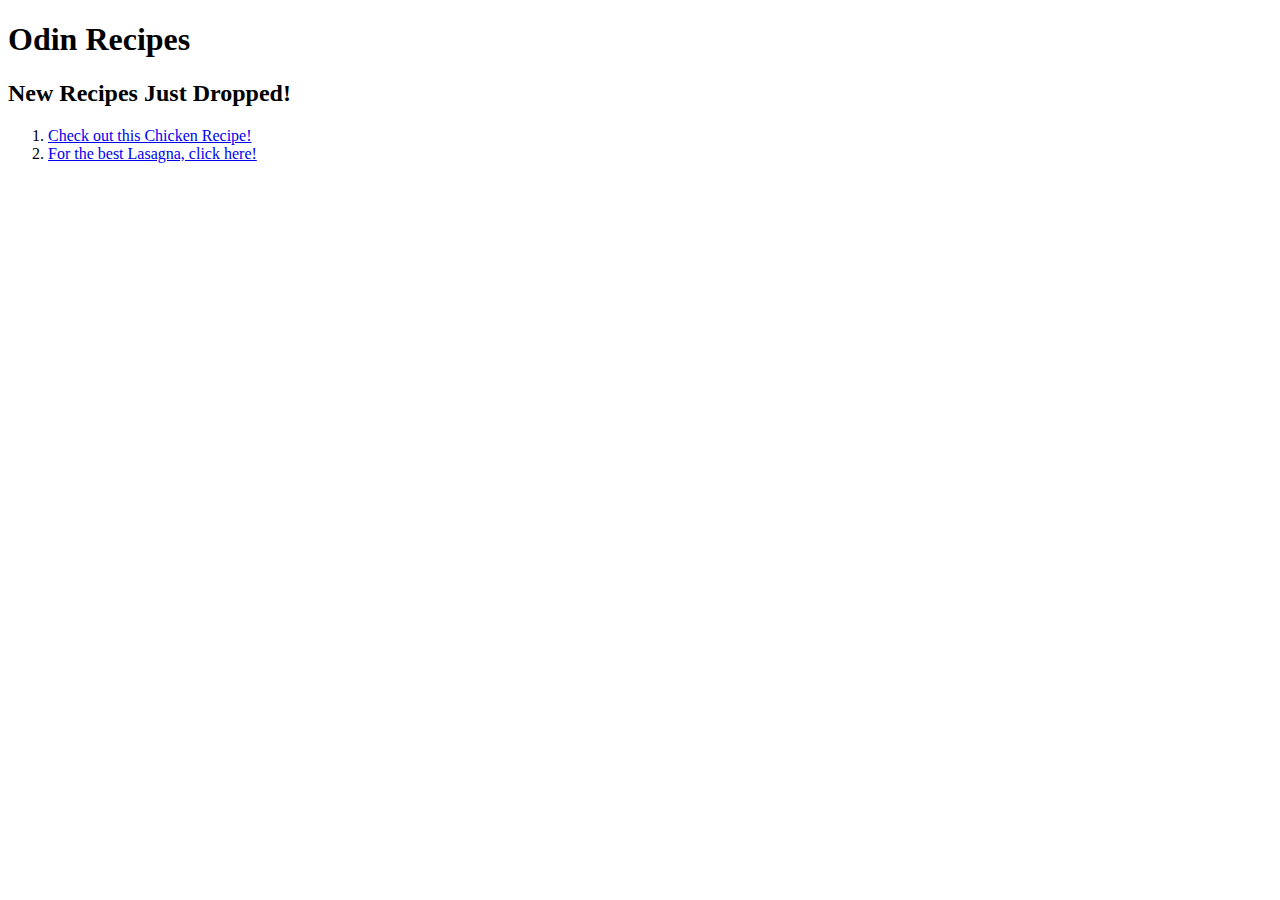
==== index.html @ 246c2b31 "Add Image and Website" ====
<!DOCTYPE html>

<html>
<head>
    <meta charset="UTF-8">
    <title> Recipes</title>
</head>

<body>

    <h1> Odin Recipes</h1>

    <p></p>

    <h2> New Recipes Just Dropped!</h2>
<ol>
<li>    <a href="./recipes/chicken.html" target="_blank" > Check out this Chicken Recipe!</a>
</li>
    <li><a href="./recipes/lasagna.html" target="_blank">For the best Lasagna, click here!</a>
    </li>
</ol>
</body>

</html>
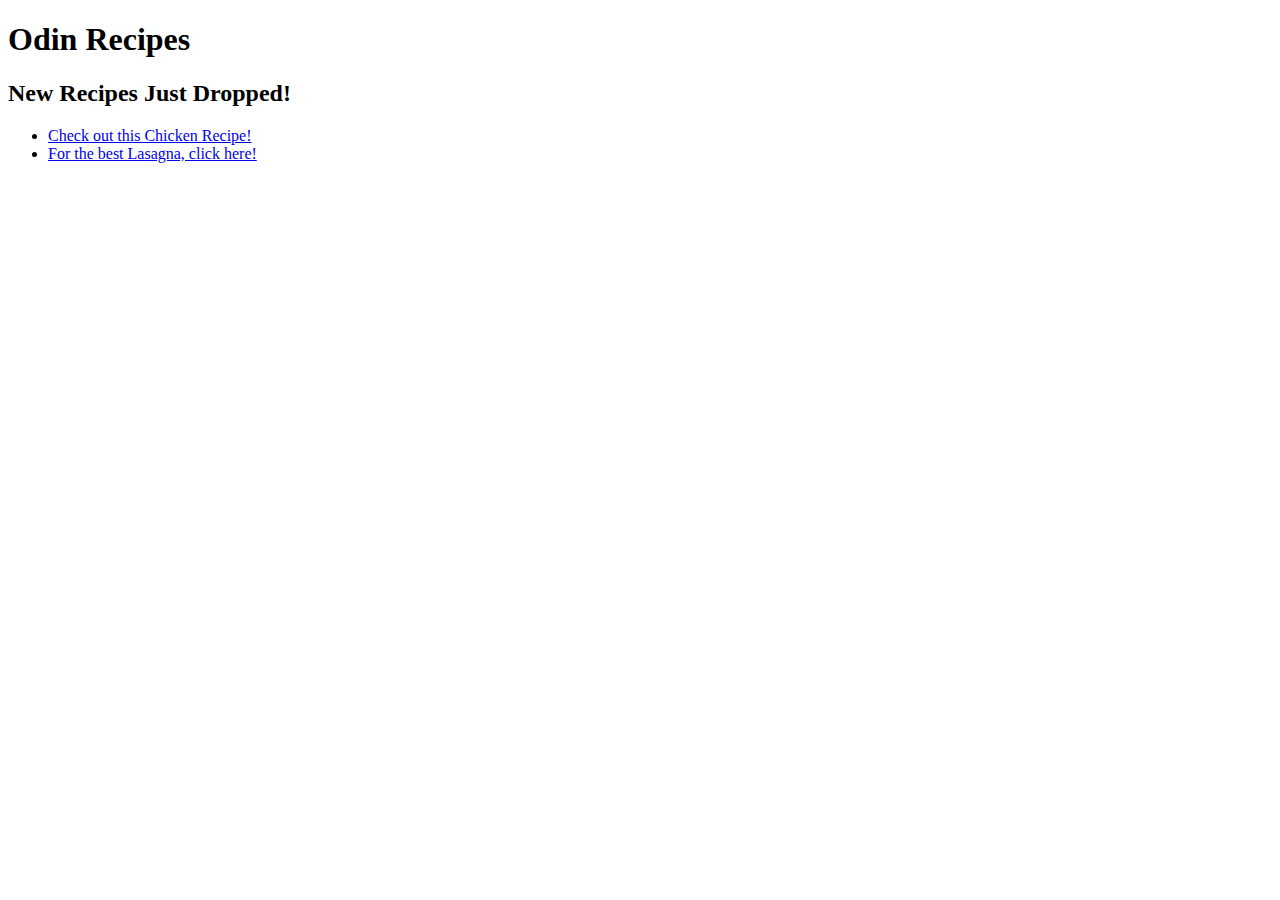
==== commit 01c91007: "Change to unorder list" ====
--- a/index.html
+++ b/index.html
@@ -13,12 +13,12 @@
     <p></p>
 
     <h2> New Recipes Just Dropped!</h2>
-<ol>
+<ul>
 <li>    <a href="./recipes/chicken.html" target="_blank" > Check out this Chicken Recipe!</a>
 </li>
     <li><a href="./recipes/lasagna.html" target="_blank">For the best Lasagna, click here!</a>
     </li>
-</ol>
+</ul>
 </body>
 
 </html>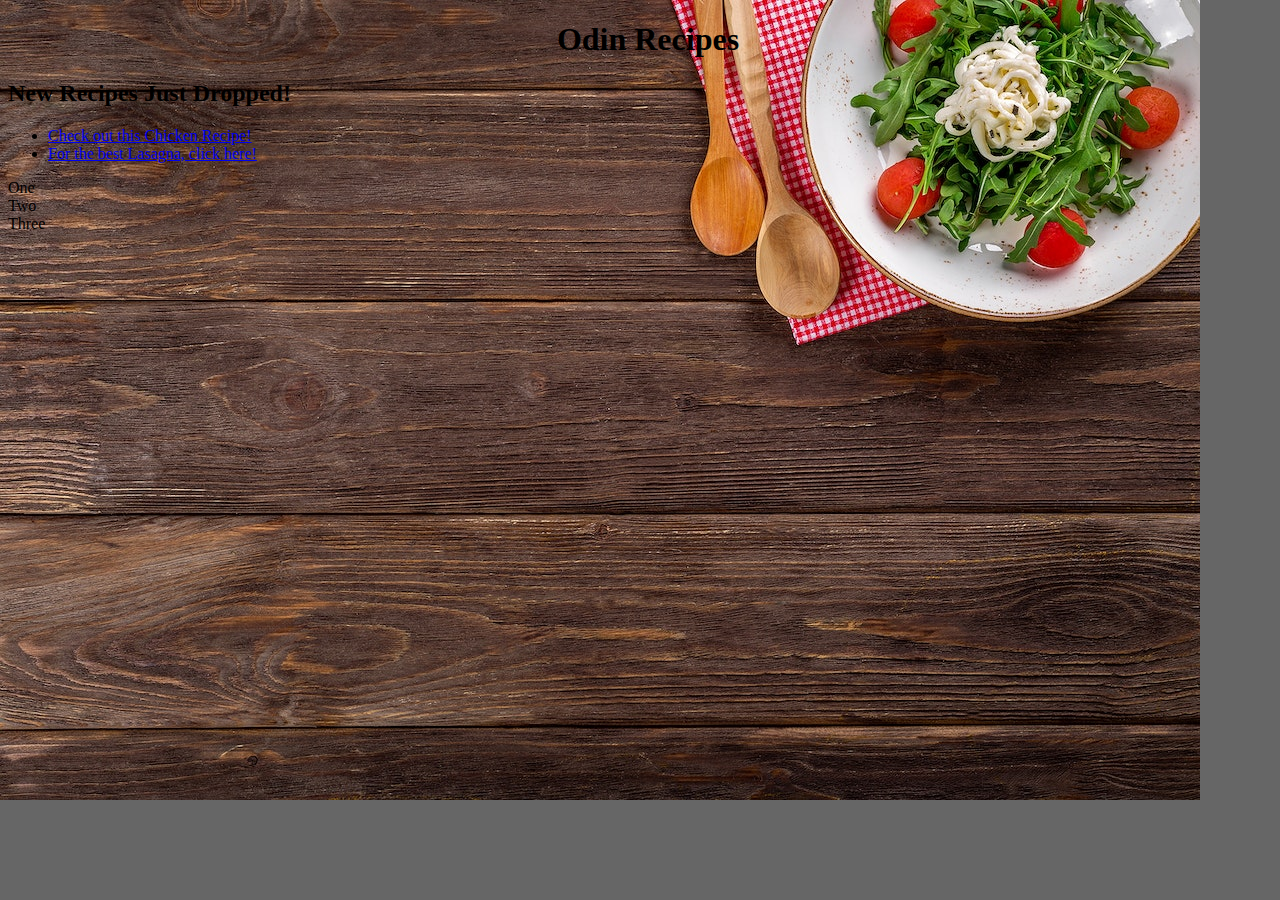
==== commit 166e6849: "New website" ====
--- a/index.html
+++ b/index.html
@@ -2,23 +2,68 @@
 
 <html>
 <head>
+    <link rel="stylesheet" href="styles.css" >
     <meta charset="UTF-8">
+     
     <title> Recipes</title>
+ 
 </head>
 
 <body>
-
+    
+<div class="heading">
+    
     <h1> Odin Recipes</h1>
 
-    <p></p>
-
-    <h2> New Recipes Just Dropped!</h2>
+    
+</div>
+<div  class="picture">
+    <div class="recipes"> <h2> New Recipes Just Dropped!</h2>
 <ul>
 <li>    <a href="./recipes/chicken.html" target="_blank" > Check out this Chicken Recipe!</a>
 </li>
     <li><a href="./recipes/lasagna.html" target="_blank">For the best Lasagna, click here!</a>
     </li>
+</div>
+
+
+<div class="test">
+    <div class="one">
+One    </div>
+    <div class="two">
+        Two 
+    </div>
+    <div class="three">
+        Three 
+    </div>
+</div>
+
+<!-- 
+    <fieldset>
+        <legend><h2>Best food ever</h2></legend>
+        <form action ="https://freecatphotoapp.com/submit-cat-photo">
+            <fieldset>
+                <legend>What is going on</legend>
+                <label><input type="radio" id="indoor" name ="indoor-outdoor" value="indoor">Indoor</label>
+                
+                <label><input type="radio" id="outdoor" name ="indoor-outdoor" value="outdoor">Outdoor</label>
+            </fieldset>
+
+            <fieldset>
+                <legend> What is your personality?</legend>
+                <label>
+                    <input type="checkbox" id ="loving" value="loving" name="personality"> Loving
+                </label>
+
+
+            </fieldset>
+        </form>
+
+    </fieldset>
+ -->
+    
 </ul>
+</div>
 </body>
 
 </html>--- a/styles.css
+++ b/styles.css
@@ -0,0 +1,14 @@
+ body{
+background-image: url(./images/background.jpg);
+opacity: 1;
+background-repeat: no-repeat;
+width: 100%;
+background-color: rgba(0,0,0,0.6);
+}
+
+.heading{
+    text-align: center;
+    color: rgb(0, 0, 0);
+
+}
+
